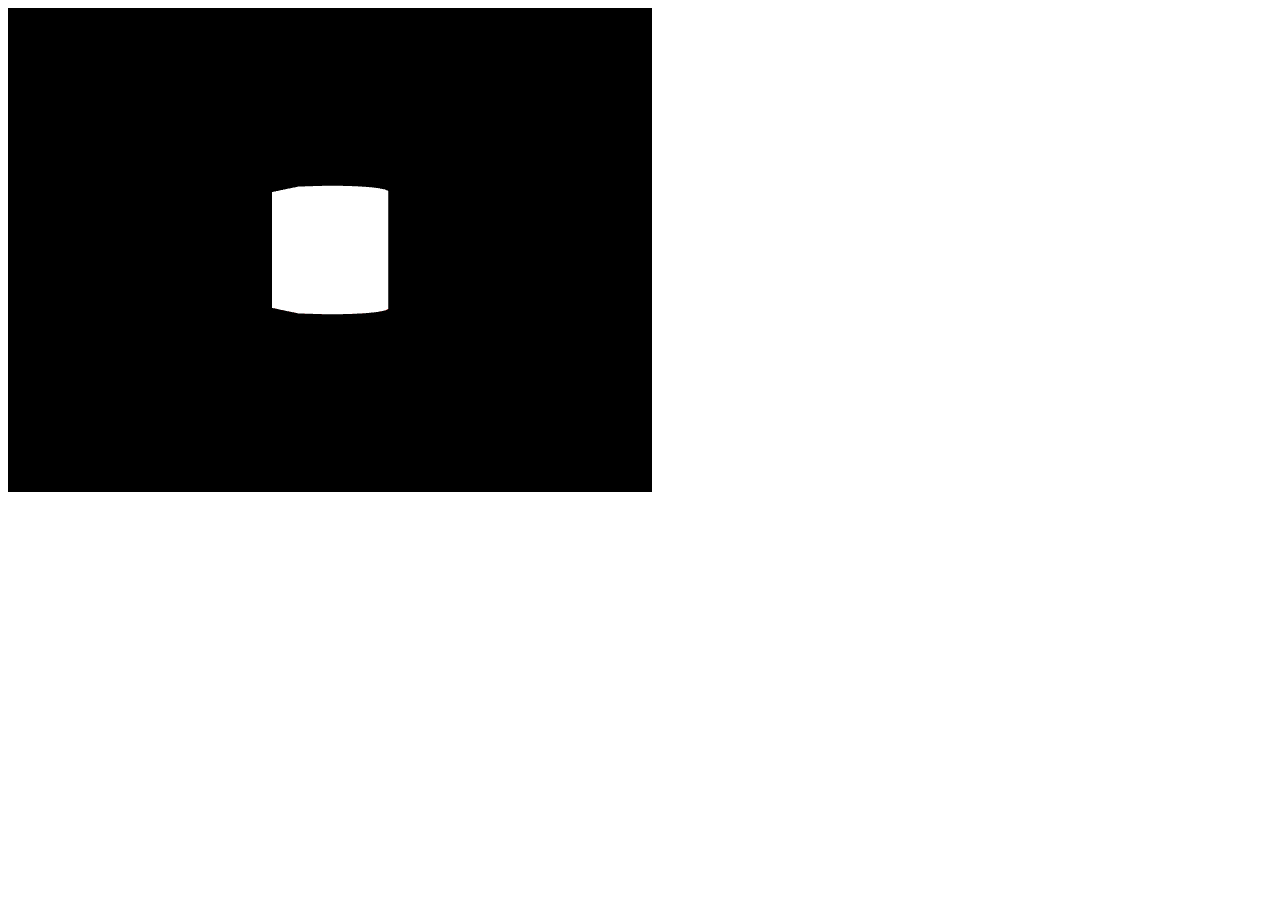
==== lab3/index.html @ 0110a340 "Last commit" ====
<!doctype html>
<html lang="en">
  <head>
    <meta charset="utf-8">
    <title>Lab 3</title>
    <link rel="stylesheet" href="../webgl.css" type="text/css">
  </head>

  <body>
    <canvas id="glcanvas" width="640" height="480"></canvas>
  </body>

  <script src="../gl-matrix.js"></script>
  <script src="CompoundModel.js"></script>
  <script src="Jacks.js"></script>
  <script src="LeafModel.js"></script>
  <script src="Cylinder.js"></script>
  <script src="Shader-prog.js"></script>
  <script src="Main.js"></script>
</html>
---- webgl.css ----
canvas {
	border: 2px solid black;
	background-color: black;
}
video {
	display: none;
}
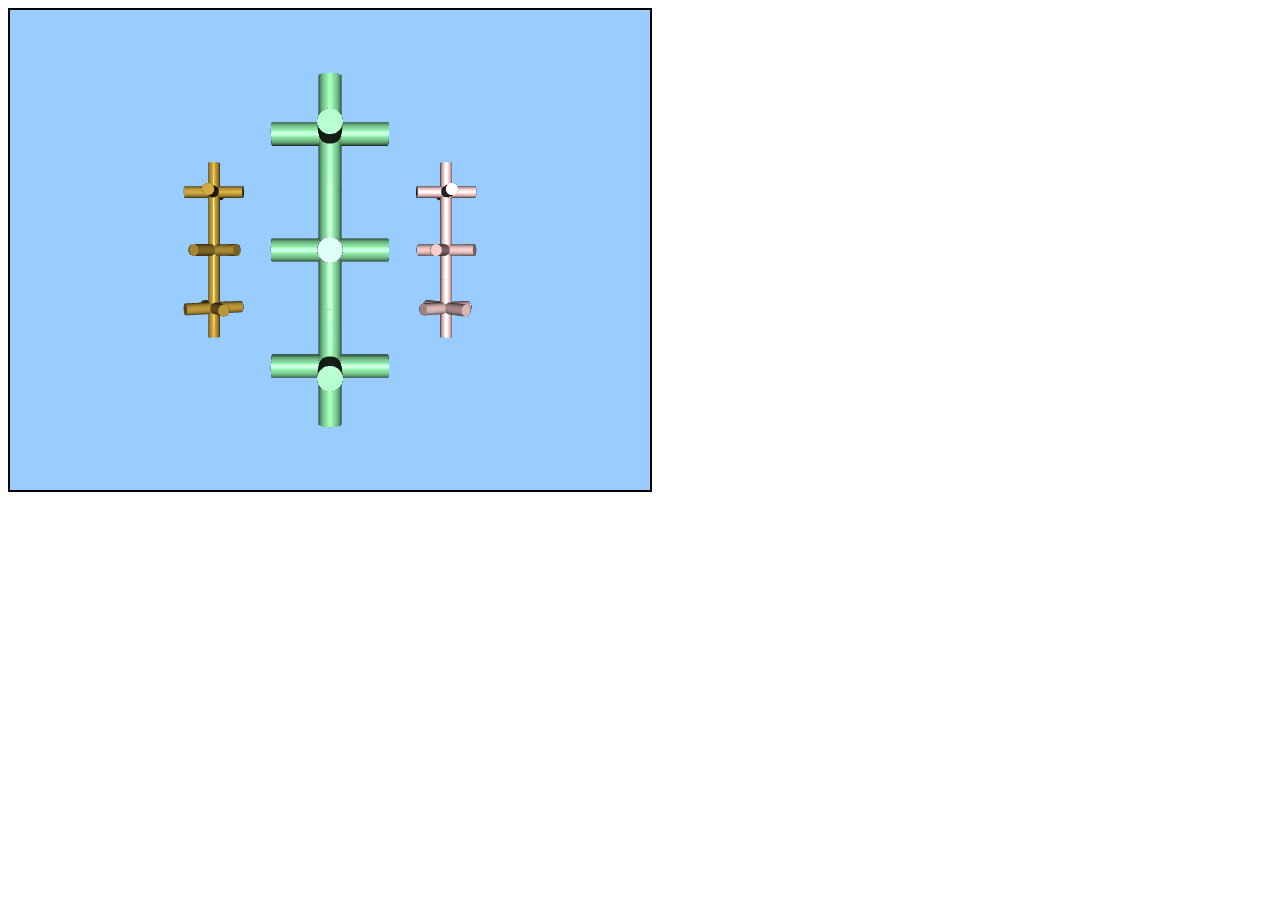
==== commit 61418d48: "Commit" ====
--- a/lab3/index.html
+++ b/lab3/index.html
@@ -11,10 +11,12 @@
   </body>
 
   <script src="../gl-matrix.js"></script>
+  <script src="Material.js"></script>
+  <script src="Light.js"></script>
   <script src="CompoundModel.js"></script>
   <script src="Jacks.js"></script>
   <script src="LeafModel.js"></script>
   <script src="Cylinder.js"></script>
-  <script src="Shader-prog.js"></script>
+  <script src="ShaderProgram.js"></script>
   <script src="Main.js"></script>
 </html>
